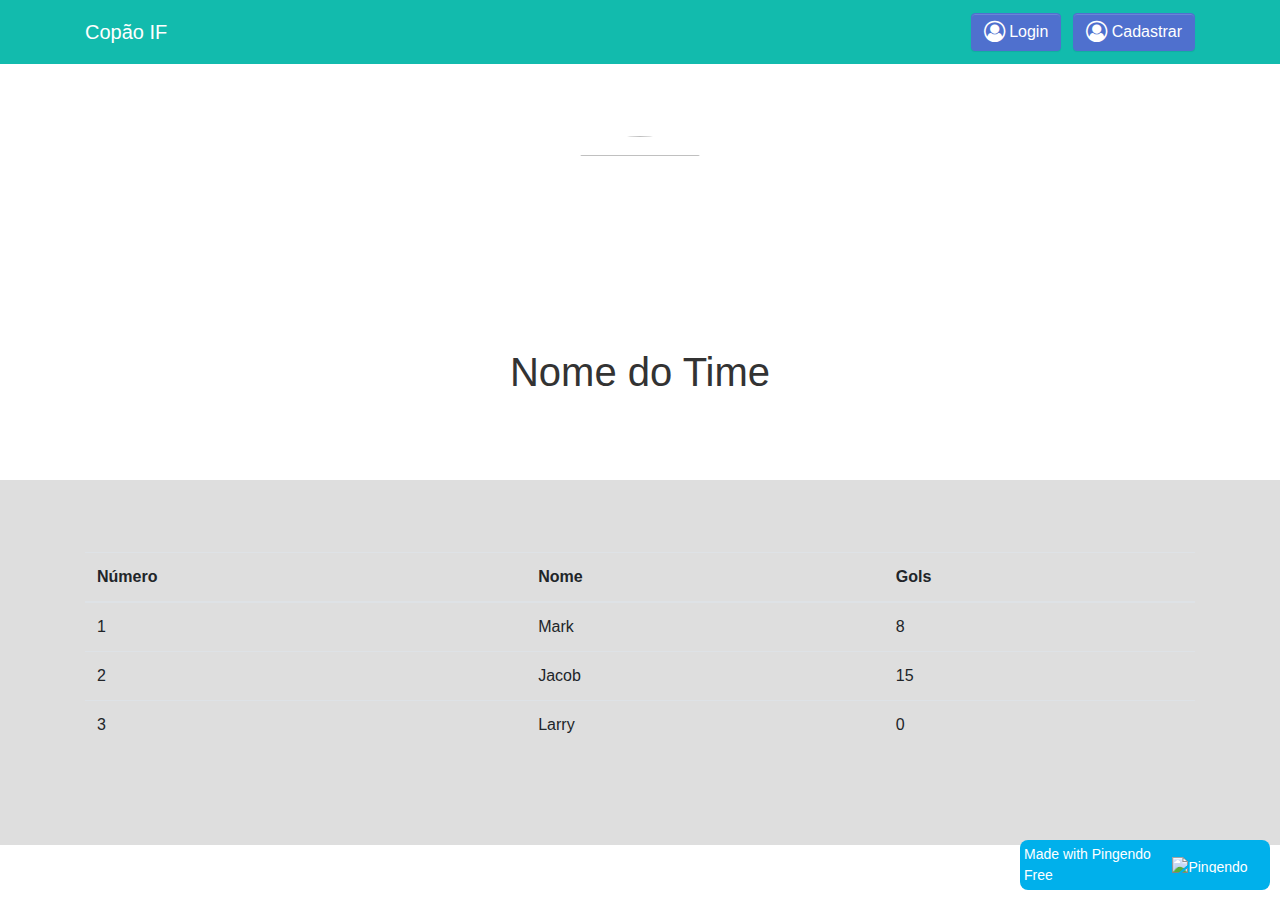
==== copao/app/views/time.html @ cacaf50a "Add files via upload" ====
<!DOCTYPE html>
<html>

<head>
  <meta charset="utf-8">
  <meta name="viewport" content="width=device-width, initial-scale=1">
  <link rel="stylesheet" href="https://cdnjs.cloudflare.com/ajax/libs/font-awesome/4.7.0/css/font-awesome.min.css" type="text/css">
  <link rel="stylesheet" href="../assets/css/time.css" type="text/css"> </head>

<body>
  <nav class="navbar navbar-expand-md bg-primary navbar-dark">
    <div class="container">
      <a class="navbar-brand" href="#">Copão IF</a>
      <button class="navbar-toggler navbar-toggler-right" type="button" data-toggle="collapse" data-target="#navbar2SupportedContent">
        <span class="navbar-toggler-icon"></span>
      </button>
      <div class="collapse navbar-collapse text-center justify-content-end" id="navbar2SupportedContent">
        <a class="btn navbar-btn ml-2 text-white btn-secondary">
          <i class="fa d-inline fa-lg fa-user-circle-o"></i>&nbsp;Login</a>
        <a class="btn navbar-btn ml-2 text-white btn-secondary">
          <i class="fa d-inline fa-lg fa-user-circle-o"></i>&nbsp;Cadastrar</a>
      </div>
    </div>
  </nav>
  <div class="py-5">
    <div class="container">
      <div class="row">
        <div class="col-md-12">
          <img class="img-fluid d-block img-time rounded-circle mx-auto" src="https://pingendo.com/assets/photos/wireframe/photo-1.jpg" width="200px" height="200px">
          <h1 class="text-center my-2">Nome do Time</h1>
        </div>
      </div>
    </div>
  </div>
  <div class="py-5 bg-light">
    <div class="container">
      <div class="row">
        <div class="col-md-12">
          <table class="table">
            <thead>
              <tr>
                <th>Número</th>
                <th>Nome</th>
                <th>Gols</th>
              </tr>
            </thead>
            <tbody>
              <tr>
                <td>1</td>
                <td>Mark</td>
                <td>8</td>
              </tr>
              <tr>
                <td>2</td>
                <td>Jacob</td>
                <td>15</td>
              </tr>
              <tr>
                <td>3</td>
                <td>Larry</td>
                <td>0</td>
              </tr>
            </tbody>
          </table>
        </div>
      </div>
    </div>
  </div>
  <script src="https://code.jquery.com/jquery-3.2.1.slim.min.js" integrity="sha384-KJ3o2DKtIkvYIK3UENzmM7KCkRr/rE9/Qpg6aAZGJwFDMVNA/GpGFF93hXpG5KkN" crossorigin="anonymous"></script>
  <script src="https://cdnjs.cloudflare.com/ajax/libs/popper.js/1.12.9/umd/popper.min.js" integrity="sha384-ApNbgh9B+Y1QKtv3Rn7W3mgPxhU9K/ScQsAP7hUibX39j7fakFPskvXusvfa0b4Q" crossorigin="anonymous"></script>
  <script src="https://maxcdn.bootstrapcdn.com/bootstrap/4.0.0/js/bootstrap.min.js" integrity="sha384-JZR6Spejh4U02d8jOt6vLEHfe/JQGiRRSQQxSfFWpi1MquVdAyjUar5+76PVCmYl" crossorigin="anonymous"></script>
  <pingendo onclick="window.open('https://pingendo.com/', '_blank')" style="cursor:pointer;position: fixed;bottom: 10px;right:10px;padding:4px;background-color: #00b0eb;border-radius: 8px; width:250px;display:flex;flex-direction:row;align-items:center;justify-content:center;font-size:14px;color:white">Made with Pingendo Free&nbsp;&nbsp;
    <img src="https://pingendo.com/site-assets/Pingendo_logo_big.png" class="d-block" alt="Pingendo logo" height="16">
  </pingendo>
</body>

</html>
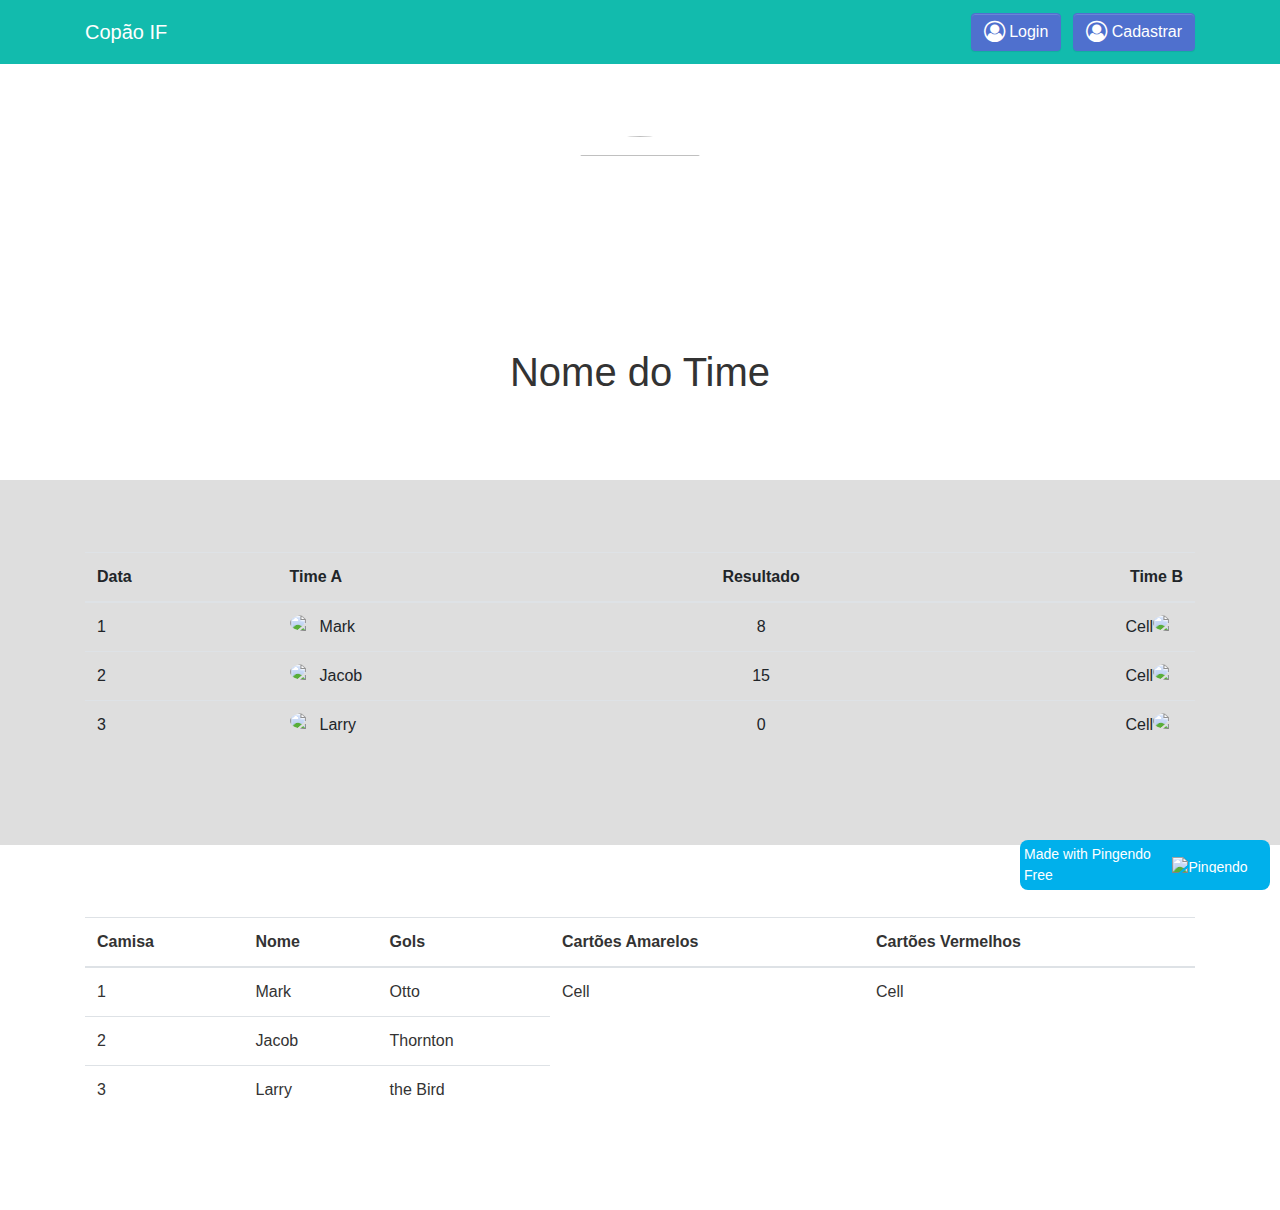
==== commit efdc2ccd: "Add files via upload" ====
--- a/copao/app/views/time.html
+++ b/copao/app/views/time.html
@@ -39,26 +39,92 @@
           <table class="table">
             <thead>
               <tr>
-                <th>Número</th>
+                <th>Data</th>
+                <th>Time A</th>
+                <th class="text-center">Resultado</th>
+                <th class="text-right">Time B</th>
+              </tr>
+            </thead>
+            <tbody>
+              <tr>
+                <td>1</td>
+                <td>Mark
+                  <img class="img-fluid d-block rounded-circle float-left" src="https://pingendo.com/assets/photos/wireframe/photo-1.jpg" width="30
+
+40px">
+                </td>
+                <td class="text-center">8</td>
+                <td class="text-right">Cell
+                  <img class="img-fluid d-block rounded-circle float-right" src="https://pingendo.com/assets/photos/wireframe/photo-1.jpg" width="30
+
+40px">
+                </td>
+              </tr>
+              <tr>
+                <td>2</td>
+                <td>Jacob
+                  <img class="img-fluid d-block rounded-circle float-left" src="https://pingendo.com/assets/photos/wireframe/photo-1.jpg" width="30
+
+40px">
+                </td>
+                <td class="text-center">15</td>
+                <td class="text-right">Cell
+                  <img class="img-fluid d-block rounded-circle float-right" src="https://pingendo.com/assets/photos/wireframe/photo-1.jpg" width="30
+
+40px">
+                </td>
+              </tr>
+              <tr>
+                <td>3</td>
+                <td>Larry
+                  <img class="img-fluid d-block rounded-circle float-left" src="https://pingendo.com/assets/photos/wireframe/photo-1.jpg" width="30
+
+40px">
+                </td>
+                <td class="text-center">0</td>
+                <td class="text-right">Cell
+                  <img class="img-fluid d-block rounded-circle float-right" src="https://pingendo.com/assets/photos/wireframe/photo-1.jpg" width="30
+
+40px">
+                </td>
+              </tr>
+            </tbody>
+          </table>
+        </div>
+      </div>
+    </div>
+  </div>
+  <div class="py-5">
+    <div class="container">
+      <div class="row">
+        <div class="col-md-12">
+          <table class="table">
+            <thead>
+              <tr>
+                <th>Camisa</th>
                 <th>Nome</th>
                 <th>Gols</th>
+                <th>Cartões Amarelos</th>
+                <th>Cartões Vermelhos</th>
               </tr>
             </thead>
             <tbody>
               <tr>
                 <td>1</td>
                 <td>Mark</td>
-                <td>8</td>
+                <td>Otto</td>
+                <td>Cell</td>
+                <td>Cell</td>
               </tr>
               <tr>
                 <td>2</td>
                 <td>Jacob</td>
-                <td>15</td>
+                <td>Thornton</td>
               </tr>
               <tr>
                 <td>3</td>
                 <td>Larry</td>
-                <td>0</td>
+                <td>the Bird</td>
               </tr>
             </tbody>
           </table>
